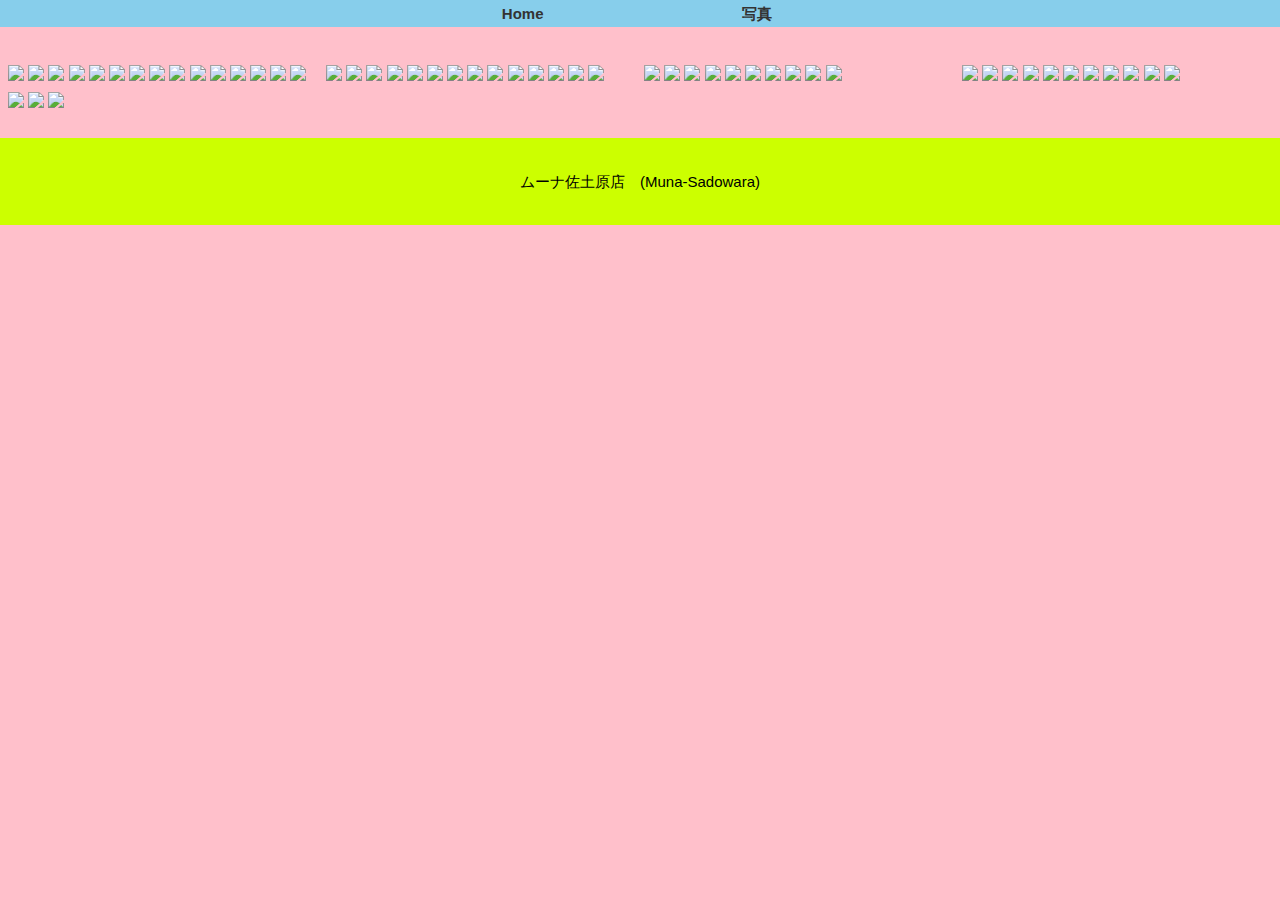
==== photos.html @ c6a84590 "spaces" ====
<!DOCTYPE html>
<html>

<head>
  <meta charset="UTF-8">
  <meta name="viewport" content="width=device-width , initial-scale=1.0">
  <link href="index.css" rel="stylesheet">

  <title>munasadowara</title>

  <style>
    
  </style>

</head>

<body>
  
  <nav>
    <ul>

      <li> <a href="index.html">Home </a> </li>
      <li> <a href="photos.html">写真 </a> </li>
    </ul>

  </nav>
  
  <br>

  <!-- Photo Grid -->
  <div class="row">
    <div class="column">
      <img src="./images/1.jpg" style="width:100%">
      <img src="./images/2.jpg" style="width:100%">
      <img src="./images/3.png" style="width:100%">
      <img src="./images/4.jpeg" style="width:100%">
      <img src="./images/5.jpeg" style="width:100%">
      <img src="./images/21.jpg" style="width:100%">
      <img src="./images/22.jpg" style="width:100%">
      <img src="./images/23.jpg" style="width:100%">
      <img src="./images/24.jpg" style="width:100%">
      <img src="./images/25.jpg" style="width:100%">
      <img src="./images/41.JPG" style="width:100%">
      <img src="./images/42.JPG" style="width:100%">
      <img src="./images/43.JPG" style="width:100%">
      <img src="./images/44.JPG" style="width:100%">
      <img src="./images/45.jpg" style="width:100%">
      <img src="./images/49.JPG" style="width:100%">
      <img src="./images/50.JPG" style="width:100%">
      <img src="./images/51.JPG" style="width:100%">

    </div>

    <div class="column">
      <img src="./images/6.jpeg" style="width:100%">
      <img src="./images/7.jpeg" style="width:100%">
      <img src="./images/8.jpeg" style="width:100%">
      <img src="./images/9.jpg" style="width:100%">
      <img src="./images/10.jpg" style="width:100%">
      <img src="./images/26.jpg" style="width:100%">
      <img src="./images/27.jpg" style="width:100%">
      <img src="./images/28.jpg" style="width:100%">
      <img src="./images/29.jpg" style="width:100%">
      <img src="./images/46.jpg" style="width:100%">
      <img src="./images/47.JPG" style="width:100%">
      <img src="./images/48.JPG" style="width:100%">
      <img src="./images/35.jpg" style="width:100%">
      <img src="./images/52.JPG" style="width:100%">


    </div>

    <div class="column">
      <img src="./images/11.jpg" style="width:100%">
      <img src="./images/12.jpg" style="width:100%">
      <img src="./images/13.jpg" style="width:100%">
      <img src="./images/14.jpg" style="width:100%">
      <img src="./images/15.jpg" style="width:100%">
      <img src="./images/31.jpg" style="width:100%">
      <img src="./images/32.jpg" style="width:100%">
      <img src="./images/33.jpg" style="width:100%">
      <img src="./images/34.jpg" style="width:100%">
      <img src="./images/40.jpg" style="width:100%">
 
    </div>

    <div class="column">
      <img src="./images/16.jpg" style="width:100%">
      <img src="./images/17.jpg" style="width:100%">
      <img src="./images/18.jpg" style="width:100%">
      <img src="./images/19.jpg" style="width:100%">
      <img src="./images/20.jpg" style="width:100%">
      <img src="./images/36.jpg" style="width:100%">
      <img src="./images/37.jpg" style="width:100%">
      <img src="./images/38.jpg" style="width:100%">
      <img src="./images/39.jpg" style="width:100%">
      <img src="./images/30.jpg" style="width:100%">
      <img src="./images/53.jpg" style="width:100%">

    </div>

  </div>

  <!-- footer  -->

  <div class="footer">
    <p>ムーナ佐土原店　(Muna-Sadowara)</p>
  </div>

</body>
</html>
---- index.css ----
@charset "UTF-8";

nav {
    padding: 10x 0;
    text-align: center;
    background: #ffffff;
    background-color: skyblue;
}

nav ul {
    margin: 0;
    padding: 0;
}

nav ul li {
    list-style: none;
    display: inline-block;
    width: 18%;
    min-width: 90px;
    font-weight: bold;
}

nav ul li a {
    text-decoration: none;
    color: #333333;
}

nav ul li a:hover {
    color: #E7DA66;
}



body {
    margin: 0;
    padding: 0;
    font-size: 15px;
    line-height: 1.8;
    background-color: pink;

}


.profile {
    width: 200px;
    margin: 0 auto;
    display: block;
}

.footer {
    text-align: center;
    margin-top: 2em;
    padding: 1em 0;
    background: #ccff00;
    clear: both;
}


.wrapper {
    width: 1000px;
    margin: 0 auto;
    padding: 0;
}

.main {
    width: 618px;
    padding: 20px;
    border: 1px solid rgba(0, 0, 0, .1);
    float: left;
}

.main h2 {
    border-bottom: 3px dotted #888;
}


.side {
    width: 320px;
    background: #ffffcc;
    float: right;
}


.side h2 {
    background: #ccff00;
    color: white;
    text-align: center;
    color: red;
}

@media screen and (max-width:479px) {

    body {
        font-size: 13px;
    }

    .logo {
        width: 200px;
    }

    .profile {
        min-width: 200px;
        height: auto;
    }

    .wrapper {
        width: auto;
        padding: 0 10px;
    }

    .main {
        margin: auto;
        padding: 0;
        border: none;
    }

    .side {
        width: auto;
    }

    .main,
    .side {
        float: none;
    }

}


* {
    box-sizing: border-box;
  }

  body {
    margin: 0;
    font-family: Arial;
  }

  .header {
    text-align: center;
    padding: 32px;
  }

  .row {
    display: -ms-flexbox;
    /* IE10 */
    display: flex;
    -ms-flex-wrap: wrap;
    /* IE10 */
    flex-wrap: wrap;
    padding: 0 4px;
  }

  /* Create four equal columns that sits next to each other */
  .column {
    -ms-flex: 25%;
    /* IE10 */
    flex: 25%;
    max-width: 25%;
    padding: 0 4px;
  }

  .column img {
    margin-top: 8px;
    vertical-align: middle;
    width: 100%;
  }

  /* Responsive layout - makes a two column-layout instead of four columns */
  @media screen and (max-width: 800px) {
    .column {
      -ms-flex: 50%;
      flex: 50%;
      max-width: 50%;
    }
  }

  /* Responsive layout - makes the two columns stack on top of each other instead of next to each other */
  @media screen and (max-width: 600px) {
    .column {
      -ms-flex: 100%;
      flex: 100%;
      max-width: 100%;
    }
  }
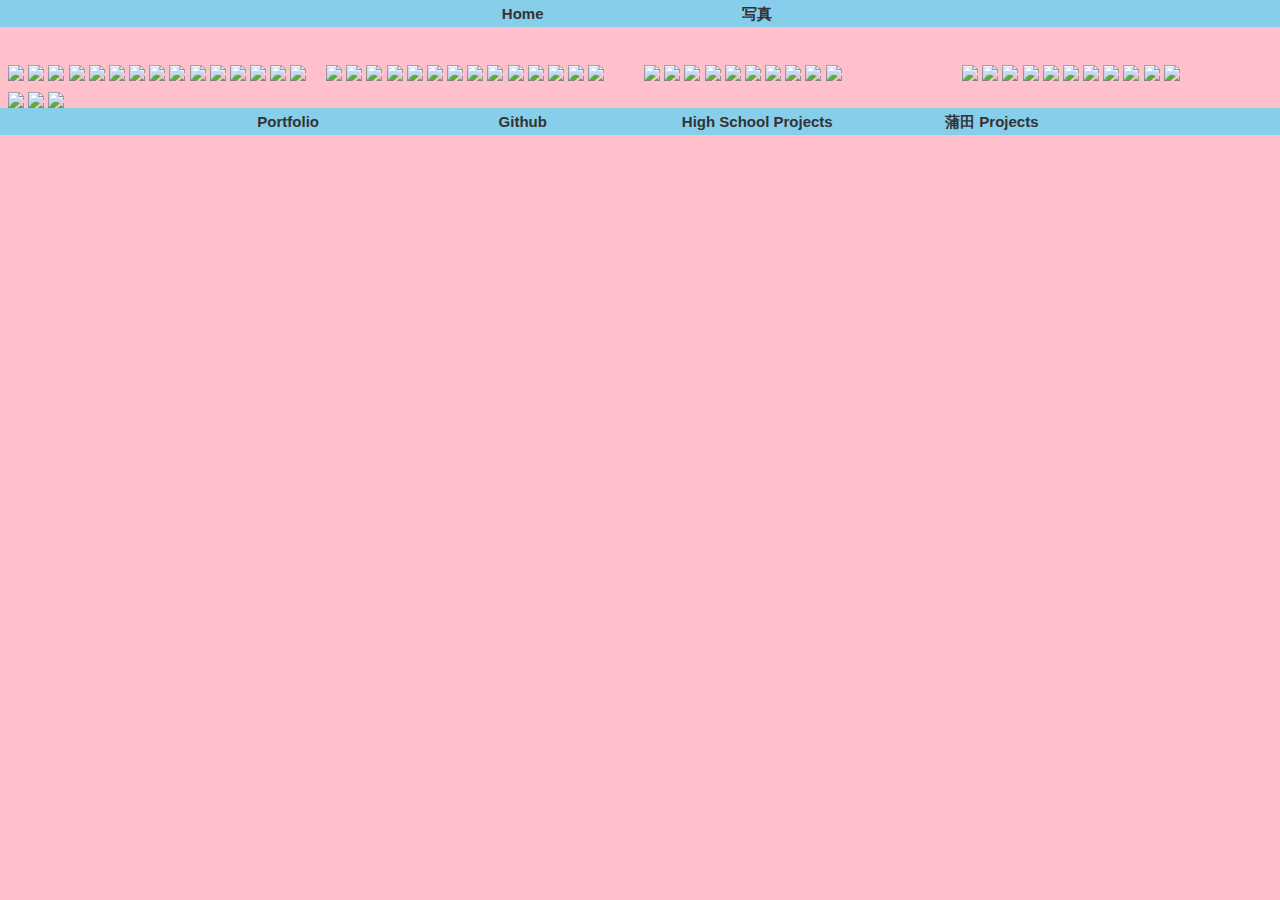
==== commit e6de1cea: "footer and readme changes" ====
--- a/photos.html
+++ b/photos.html
@@ -101,11 +101,24 @@
 
   </div>
 
-  <!-- footer  -->
+  
 
   <div class="footer">
-    <p>ムーナ佐土原店　(Muna-Sadowara)</p>
-  </div>
+
+
+    <footer>
+      <nav>
+        <div class="nav-links-container">
+        <ul class="nav-links">
+          <li><a href="https://samirgaire10.github.io/Portfolio/">Portfolio</a></li>
+          <li><a href="https://github.com/samirgaire10/">Github</a></li>
+          <li><a href="https://samirgaire10.github.io/High-School-Web-Projects/">High School Projects</a></li>
+          <li><a href="https://samirgaire10.github.io/kamata/">蒲田 Projects</a></li>
+    
+        </ul>
+        </div>
+      </nav>
+      </footer>  </div>
 
 </body>
 </html>
--- a/index.css
+++ b/index.css
@@ -48,10 +48,6 @@
 }
 
 .footer {
-    text-align: center;
-    margin-top: 2em;
-    padding: 1em 0;
-    background: #ccff00;
     clear: both;
 }
 
